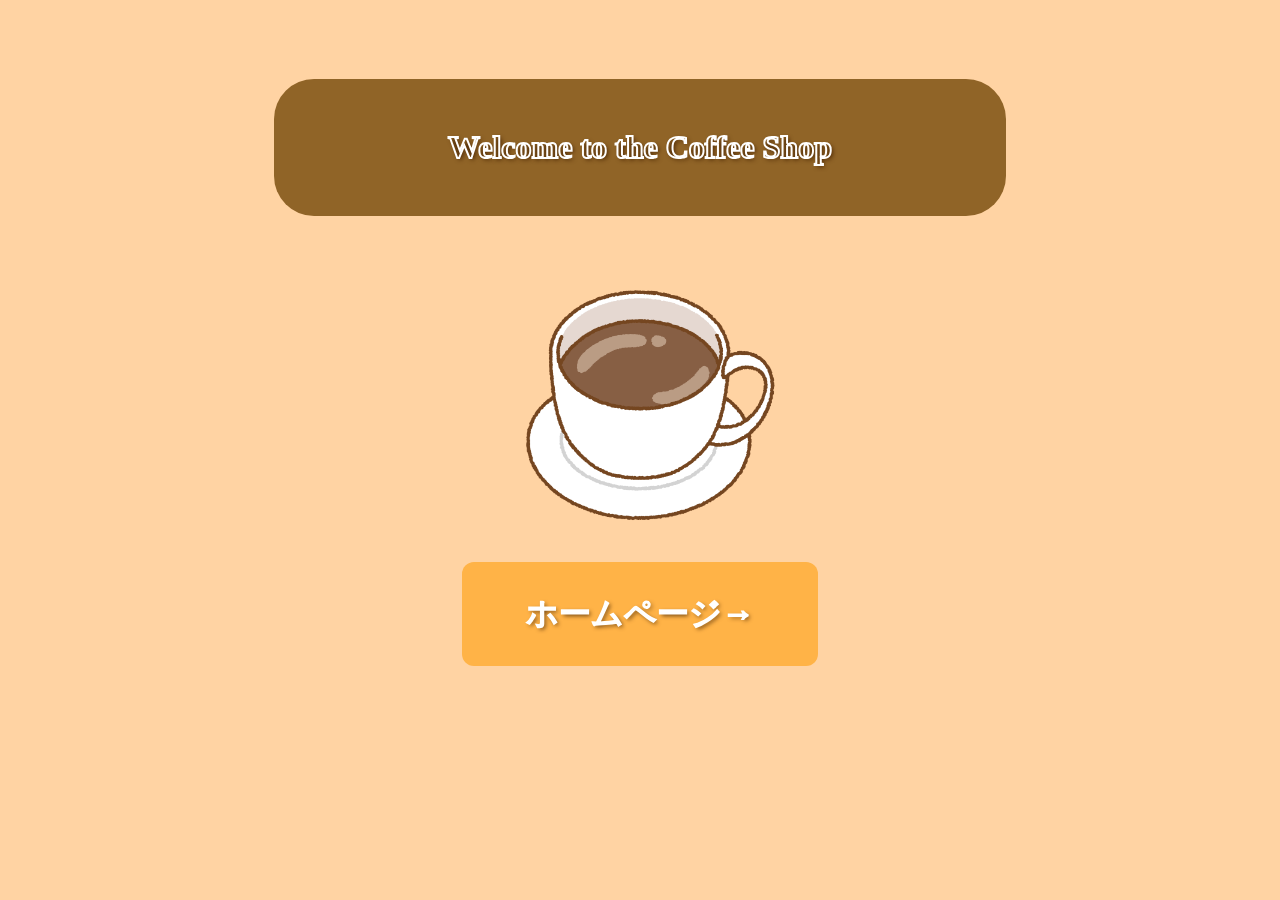
==== index.html @ fddbfbeb "first commit" ====
<!DOCTYPE html>
<html lang="ja">
<head>
    <link rel="stylesheet" href="css/style.css">
    <title>TastyCoffee</title>
    <meta charset="UTF-8">
</head>
<body>
<p class="resizetitle">
    <h1 class="title">Welcome to the Coffee Shop</h1>
    <p class="resizeimg">
    <img  height="300" src="image/coffee-1.png" alt="コーヒー画像" name="coffeeimg"><br>
    <a href="homepage.html" class="homebutton">ホームページ→</a>
</p>


    

</body>
---- css/style.css ----
body{
    -webkit-text-stroke-width: 2px;
    
    -webkit-text-stroke-color: rgb(255, 255, 255);
    color: #ffffff00;
   
    text-align: center;
    text-shadow: 2px 2px 4px #4f2a06;
    background-color: #ffd3a3;

    animation: fadeIn 1.5s ease-out;
}
html {
    scroll-behavior: smooth;
}

    @keyframes fadeIn {
      from {
        opacity: 0;
        transform: translateY(100px);
      }
      to {
        opacity: 1;
        transform: translateY(0);
      }
}
.menu{
    text-align:left;
    font-weight:bold;
}
.menu h2{
    font-size: 1.5em;
    font-weight: auto;
    
    
}
.menu-item{
    background-color: #906427;
    border-radius: 10px;
    padding: 10px;
    margin-bottom: 10px;
   box-shadow: 0 0 10px rgba(0, 0, 0, 0.5);
    
}
.menu-item a{
    color: white;
    text-decoration: none;
    font-size: 20px;
    font-weight: bold;
}
.menu-item a:hover{
    color: rgb(127, 47, 1);
     /* text-decoration: underline;
     text-decoration-color: rgb(255, 255, 255);
    
     text-decoration-style: dotted; */
    -webkit-text-stroke-color: rgb(127, 47, 1);
   
    transform: rotate(5deg);
 border-bottom: 5px solid #fffcfc;    
  padding-bottom: 2px; /* 文字と線の隙間 */
  display: inline-block; /* borderを効かせるため */

   
}
.homebutton{
    background-color: #ffb347;
    border: none;
    color: white;
    padding: 30px 64px;
    text-align: center;
    text-decoration: none;
    display: inline-block;
    font-size: 32px;
    margin: 4px 2px;
    cursor: pointer;
    border-radius: 12px;
}
.topbutton{
    position: fixed;
    bottom:20px;
    right: 20px;;

    background-color: #ffb347;
    border: none;
    color: white;
    padding: 10px 10px;
    text-align: center;
    text-decoration: none;
    font-size: 15px;
    margin: 2px 2px;
    cursor: pointer;
    border-radius: 300px;
}
.topbutton:hover{
    background-color: #ff7f50;
    
}
.homebutton:hover{
    background-color: #ff7f50;
    
}
.resizetitle h1{
    font-size: 3em;
    font-weight: bold;
     
}
.title{
   
    font-weight: bold;
    margin-top: 5%;
    width: 50%;
    background-color: #906427;
    padding: 50px;
    border-radius: 40px;
     display: inline-block;       /* しっかり折り返させる */
  white-space: normal;     /* 自動折り返しを許可 */
  
}
.resizeimg img{
animation: fadeIn 1.0s ease-out;
}

    @keyframes fadeIn {
      from {
        opacity: 0;
        transform: translateY(100px);
      }
      to {
        opacity: 1;
        transform: translateY(0);
      }
}
.event-table {
    width: 80%;
    margin: 0 auto;
    border-collapse: collapse;
   font-size: 20px;
   background-color: #906427;

    border-radius: 10px;
    overflow: hidden;
}

.container {
    display: flex;
    justify-content: center;
    gap:20px 30px;
    
    
    justify-content: center;
    align-items: center;
    
}
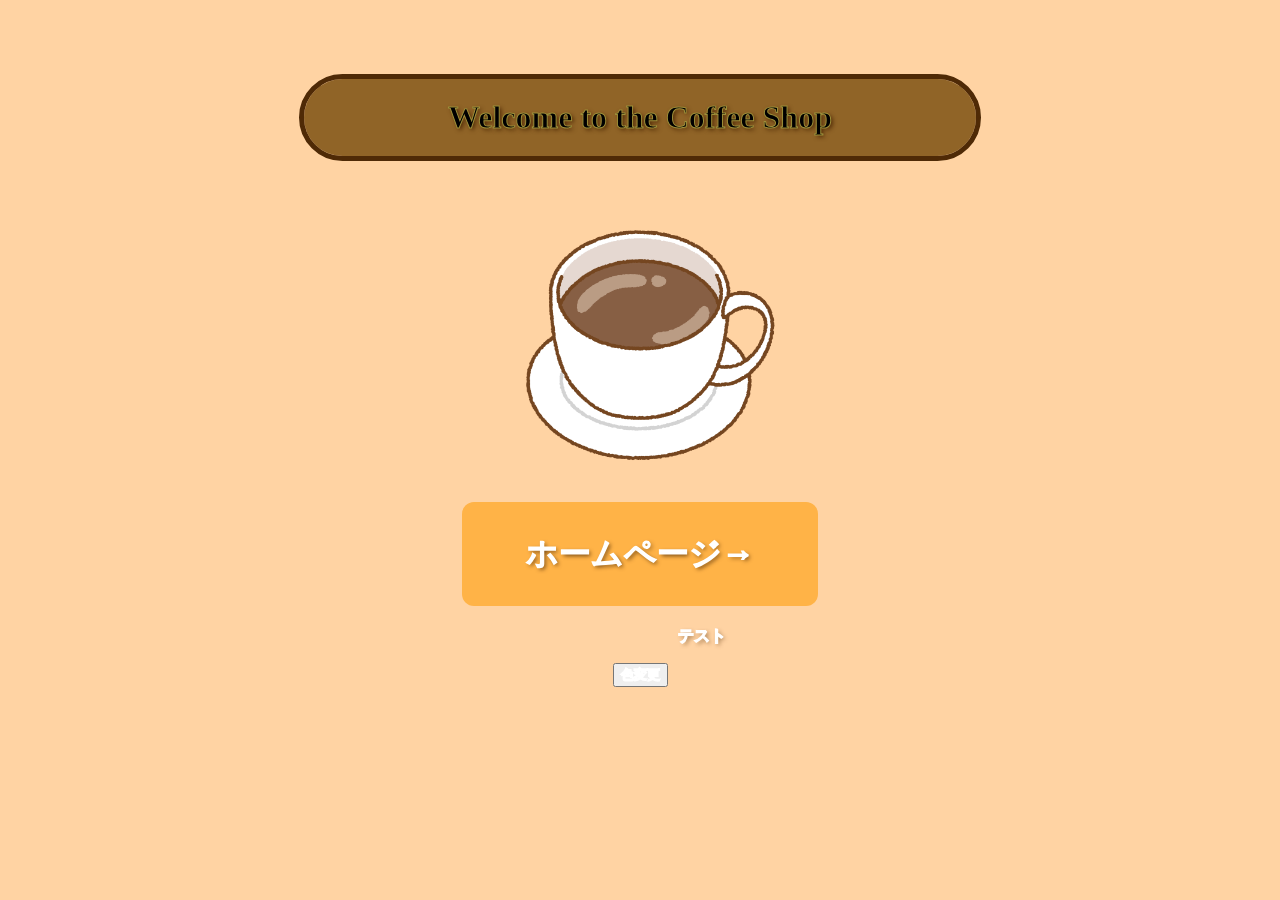
==== commit 4593a9e7: "javascript勉強中" ====
--- a/index.html
+++ b/index.html
@@ -2,6 +2,7 @@
 <html lang="ja">
 <head>
     <link rel="stylesheet" href="css/style.css">
+    <script src="javascript/script.js"></script>
     <title>TastyCoffee</title>
     <meta charset="UTF-8">
 </head>
@@ -11,9 +12,19 @@
     <p class="resizeimg">
     <img  height="300" src="image/coffee-1.png" alt="コーヒー画像" name="coffeeimg"><br>
     <a href="homepage.html" class="homebutton">ホームページ→</a>
+　　 <p id="Testtext">テスト</p>
+    <button onclick="changecolor();">色変更</button>
+    
 </p>
+<!-- <script>
 
+    function changecolor(){
+    const element=document.getElementById("Testtext");
+    element.style.color="red";
+    element.style.backgroundColor="yellow";
+    }
+</script> -->
 
     
 
-</body>+</body>
--- a/css/style.css
+++ b/css/style.css
@@ -24,18 +24,37 @@
         transform: translateY(0);
       }
 }
+h1{
+color:black;
+ -webkit-text-stroke-width: 1px;
+    
+    -webkit-text-stroke-color: rgb(158, 143, 57);
+}
+h2{
+background-color: #4f2a06;
+outline: 5px solid #ffffff;
+border-radius: 5px;
+padding: auto;
+
+}
 .menu{
-    text-align:left;
+    margin-left: 0;
+    padding-left: 0;
+    text-align:left;    
     font-weight:bold;
-}
-.menu h2{
+    white-space: nowrap;
+    
+}
+.menu h1{
     font-size: 1.5em;
     font-weight: auto;
     
     
 }
 .menu-item{
+    font-size: clamp(5px, 1.5vw, 24px);
     background-color: #906427;
+       outline: 5px solid #4f2a06;
     border-radius: 10px;
     padding: 10px;
     margin-bottom: 10px;
@@ -101,7 +120,7 @@
     
 }
 .resizetitle h1{
-    font-size: 3em;
+    font-size: 5em;
     font-weight: bold;
      
 }
@@ -111,7 +130,8 @@
     margin-top: 5%;
     width: 50%;
     background-color: #906427;
-    padding: 50px;
+       outline: 5px solid #4f2a06;
+    padding: 20px;
     border-radius: 40px;
      display: inline-block;       /* しっかり折り返させる */
   white-space: normal;     /* 自動折り返しを許可 */
@@ -132,24 +152,113 @@
       }
 }
 .event-table {
-    width: 80%;
-    margin: 0 auto;
+   
+    /* margin: 0 auto; */
+     margin-inline: auto;
+        margin-top: 120px;
     border-collapse: collapse;
    font-size: 20px;
    background-color: #906427;
+   outline: 5px solid #4f2a06;
 
     border-radius: 10px;
-    overflow: hidden;
+    overflow-y: auto;
+    height: 200px;
+    width: 1000px;
+    -webkit-overflow-scrolling: touch;
+}
+.event-table th, td {
+   vertical-align: middle;
+  padding: 20px;
+  border: 2px solid #4f2a06;
+  color: #000;
+  font-size: 14px;
+  text-align: center;
+  white-space: nowrap;
+}
+.event-table h4{
+    font-size: 20px;
+    font-weight: bold;
+    color: #4f2a06;
 }
 
 .container {
-    display: flex;
-    justify-content: center;
-    gap:20px 30px;
-    
-    
-    justify-content: center;
-    align-items: center;
-    
-}
-
+   display: flex;       /* 横並びにする */
+    align-items: flex-start; /* 上揃えにする */
+    width: 100%;         /* 横幅を画面いっぱいに広げる */
+    justify-content: space-between; 
+    gap: 20px; 
+    
+}
+
+.item-text{
+    text-align: center;
+    font-size: 20px;
+    font-size: clamp(5px, 1.5vw, 24px);
+    border-bottom: 3px solid #ffffff;
+
+}
+.item-img{
+    
+    background-color: #4f2a06;
+    outline: 5px solid #ffffff;
+    border-radius: 50%;
+    padding: 50px;
+     
+}
+.item-img:hover{
+background-color: #ffb347;
+}
+.item-table{
+    gap: 30px 30px;
+    table-layout: fixed;
+    display:inline-block;
+    white-space:normal;
+     
+   
+}
+.item-img{
+    width: 100%;
+    max-width: 150px;
+    height: auto;
+    
+   
+}
+.item-table h2{
+    background-color: #4f2a06;
+    
+    border-radius: 50%;
+    font-size:40px;
+    text-align: center;
+    width: 30%;
+    padding: 70px;
+}
+.new-item h1{
+    text-decoration: underline;
+    text-decoration-style: dotted;
+    text-decoration-thickness: 5px;
+    text-decoration-color: #4f2a06;
+}
+.new-img{
+position: absolute;
+width: 5%;
+    height: auto;
+
+}
+#come-soon{
+    text-align: center;
+    background-color: #4f2a06;
+    outline: 5px solid #ffffff;
+    border-radius: 50%;
+    padding: auto;
+    width: 30%;
+    height: auto;
+     font-size:40px;
+    display: inline-block;
+}
+table{
+width: 100%; /* または特定のpx値 */
+  table-layout: auto; /* 文字数に応じて自動調整 */}
+
+
+
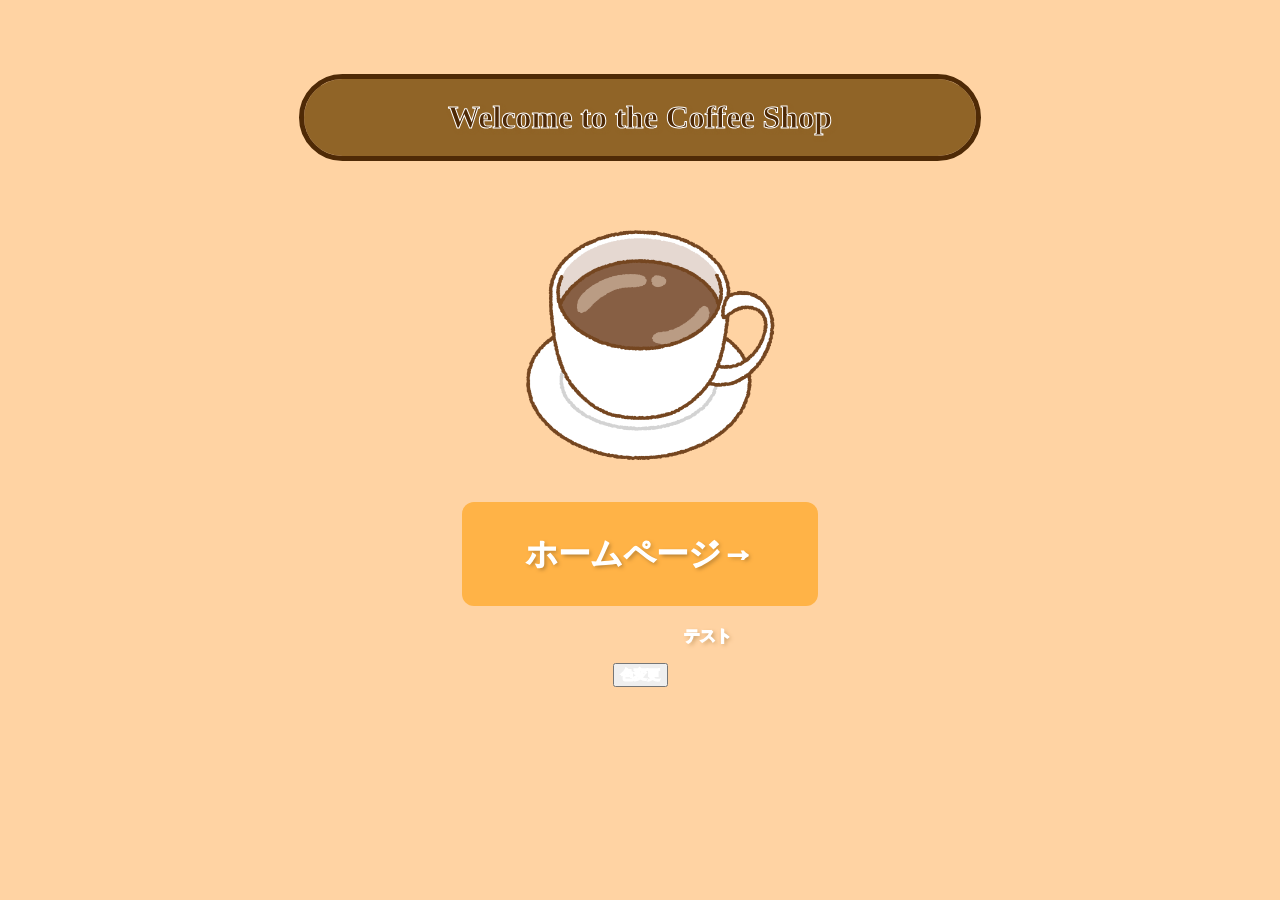
==== commit d9f2df69: "画面調整" ====
--- a/index.html
+++ b/index.html
@@ -13,7 +13,7 @@
     <img  height="300" src="image/coffee-1.png" alt="コーヒー画像" name="coffeeimg"><br>
     <a href="homepage.html" class="homebutton">ホームページ→</a>
 　　 <p id="Testtext">テスト</p>
-    <button onclick="changecolor();">色変更</button>
+    <button onclick="openwindow();">色変更</button>
     
 </p>
 <!-- <script>
--- a/css/style.css
+++ b/css/style.css
@@ -2,10 +2,10 @@
     -webkit-text-stroke-width: 2px;
     
     -webkit-text-stroke-color: rgb(255, 255, 255);
-    color: #ffffff00;
-   
-    text-align: center;
-    text-shadow: 2px 2px 4px #4f2a06;
+    color: #4f2a06;
+   
+    text-align: center;
+    text-shadow: 2px 2px 4px #906427;
     background-color: #ffd3a3;
 
     animation: fadeIn 1.5s ease-out;
@@ -25,17 +25,38 @@
       }
 }
 h1{
-color:black;
+color:#4f2a06;
  -webkit-text-stroke-width: 1px;
     
-    -webkit-text-stroke-color: rgb(158, 143, 57);
+    -webkit-text-stroke-color: #ffffff;
 }
 h2{
 background-color: #4f2a06;
 outline: 5px solid #ffffff;
+font-size: 2em;
 border-radius: 5px;
 padding: auto;
 
+}
+.top-container{
+    display: inline-flex;
+background-color: #906427;
+       outline: 5px solid #4f2a06;
+    padding: 20px 100px;
+    border-radius: 40px;
+    width: 90%; 
+}
+.top-container h1{
+    
+    font-size: 3em;
+    margin-left: 20px;
+    
+}
+#about{
+     -webkit-text-stroke-width:0px;
+     font-size: 200%;
+     border-bottom:5px solid #392201;
+color:black;
 }
 .menu{
     margin-left: 0;
@@ -43,10 +64,11 @@
     text-align:left;    
     font-weight:bold;
     white-space: nowrap;
+   
     
 }
 .menu h1{
-    font-size: 1.5em;
+    font-size: 2em;
     font-weight: auto;
     
     
@@ -59,12 +81,13 @@
     padding: 10px;
     margin-bottom: 10px;
    box-shadow: 0 0 10px rgba(0, 0, 0, 0.5);
+    cursor: pointer;
     
 }
 .menu-item a{
     color: white;
     text-decoration: none;
-    font-size: 20px;
+    font-size: clamp(20px, 1.5vw, 3em);
     font-weight: bold;
 }
 .menu-item a:hover{
@@ -155,7 +178,7 @@
    
     /* margin: 0 auto; */
      margin-inline: auto;
-        margin-top: 120px;
+        margin-top: 5%;
     border-collapse: collapse;
    font-size: 20px;
    background-color: #906427;
@@ -163,8 +186,8 @@
 
     border-radius: 10px;
     overflow-y: auto;
-    height: 200px;
-    width: 1000px;
+    height: 200%;
+    width: 1000%;
     -webkit-overflow-scrolling: touch;
 }
 .event-table th, td {
@@ -172,12 +195,13 @@
   padding: 20px;
   border: 2px solid #4f2a06;
   color: #000;
-  font-size: 14px;
+  font-size: 1.5em;
   text-align: center;
   white-space: nowrap;
+  height: 50%;
 }
 .event-table h4{
-    font-size: 20px;
+    font-size: 2em;
     font-weight: bold;
     color: #4f2a06;
 }
@@ -260,5 +284,51 @@
 width: 100%; /* または特定のpx値 */
   table-layout: auto; /* 文字数に応じて自動調整 */}
 
-
-
+.access{
+    display:flex;
+}
+#abc{
+color:black;
+}
+.footer{
+    background-color: #906427;
+    color: white;
+    text-align: center;
+    
+    position: relative;
+    bottom: 0;
+    width: 100%;
+}
+.contact {
+   background-color: #906427;
+   outline: 5px solid #4f2a06;
+    color: white;
+    
+    border-radius: 10px;
+    width: 100%;
+    margin: 0 auto;
+}
+
+.contact #message {
+    width: 50%;
+    height: 100%;
+    padding: 10px 10px;
+    margin-bottom: 10px;
+    border: 1px solid #ccc;
+    border-radius: 4px;
+}
+.contact #submit-button{
+background-color: #4f2a06;
+outline: 5px solid #ffffff;
+    color: white;
+    padding: 10px 20px;
+    border: none;
+    border-radius: 4px;
+    cursor: pointer;
+}
+.contact #submit-button:hover{
+    background-color: #ff7f50;
+}
+
+
+
